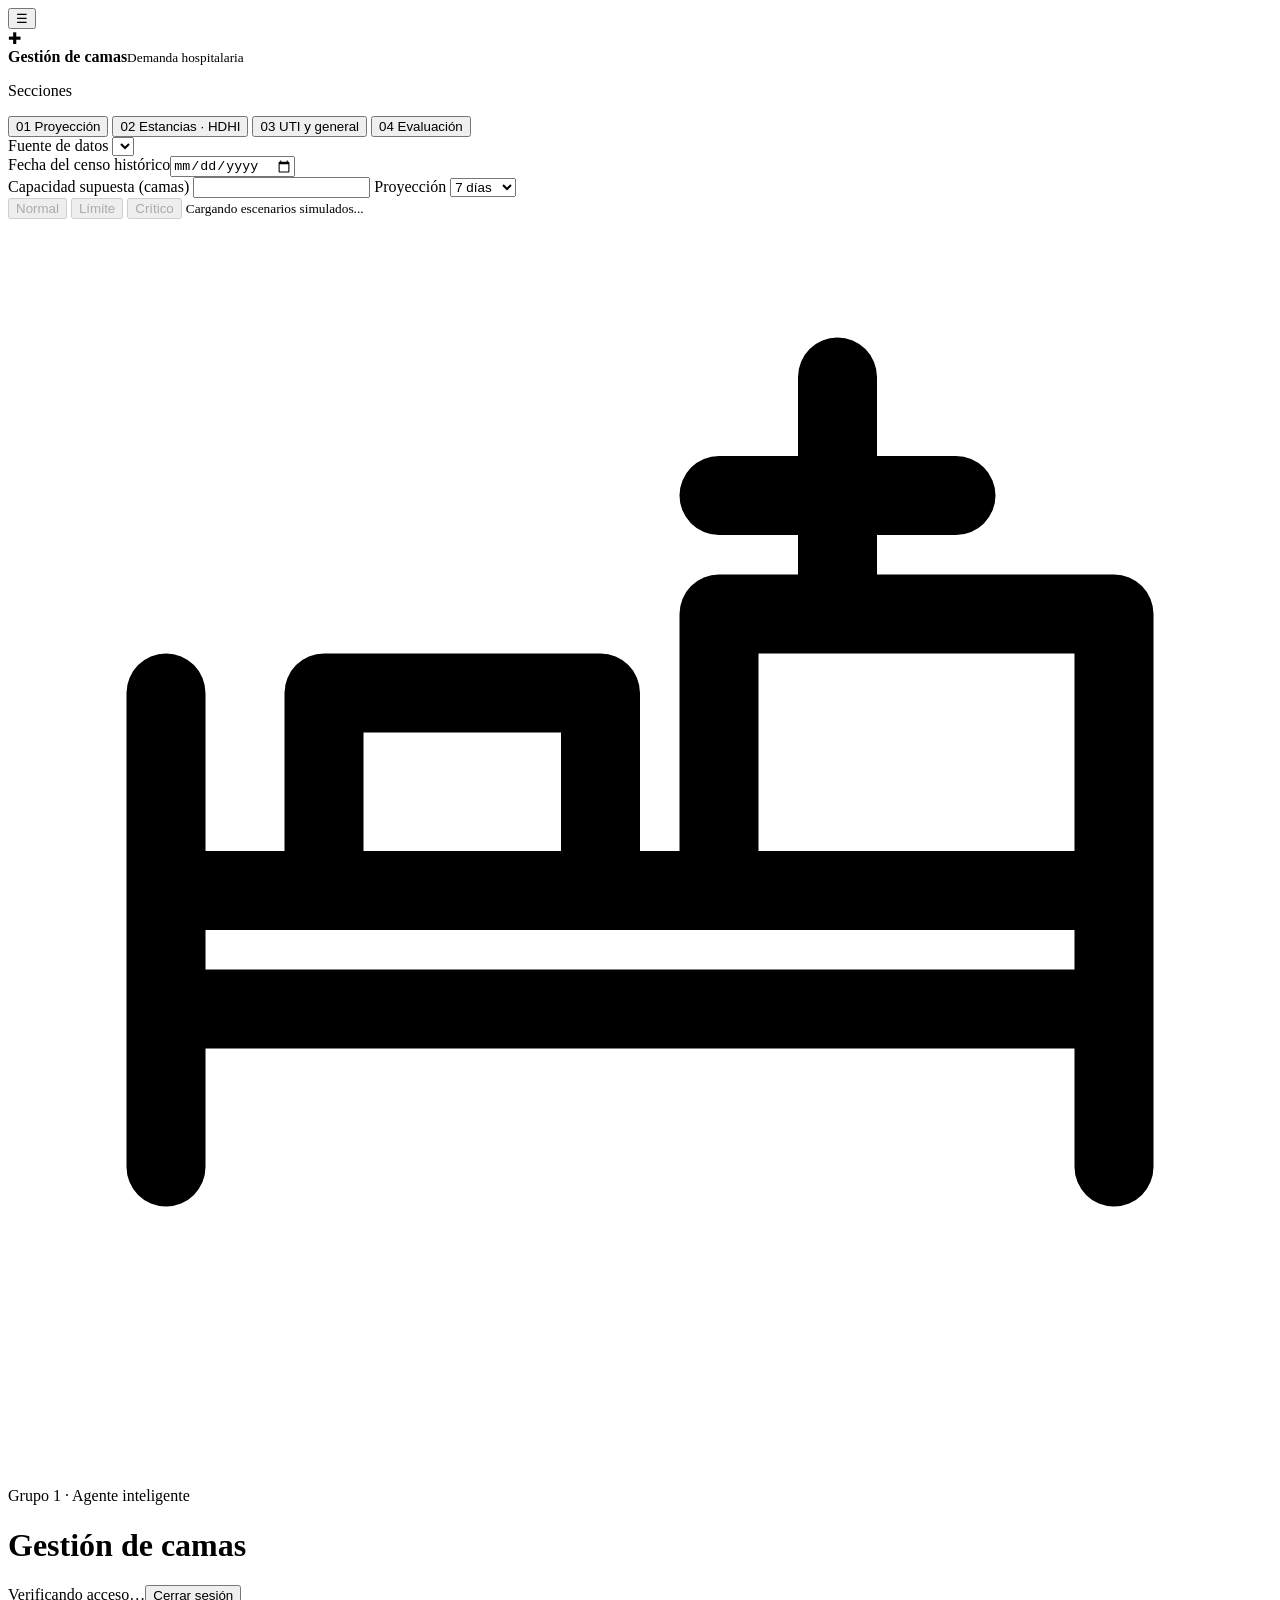
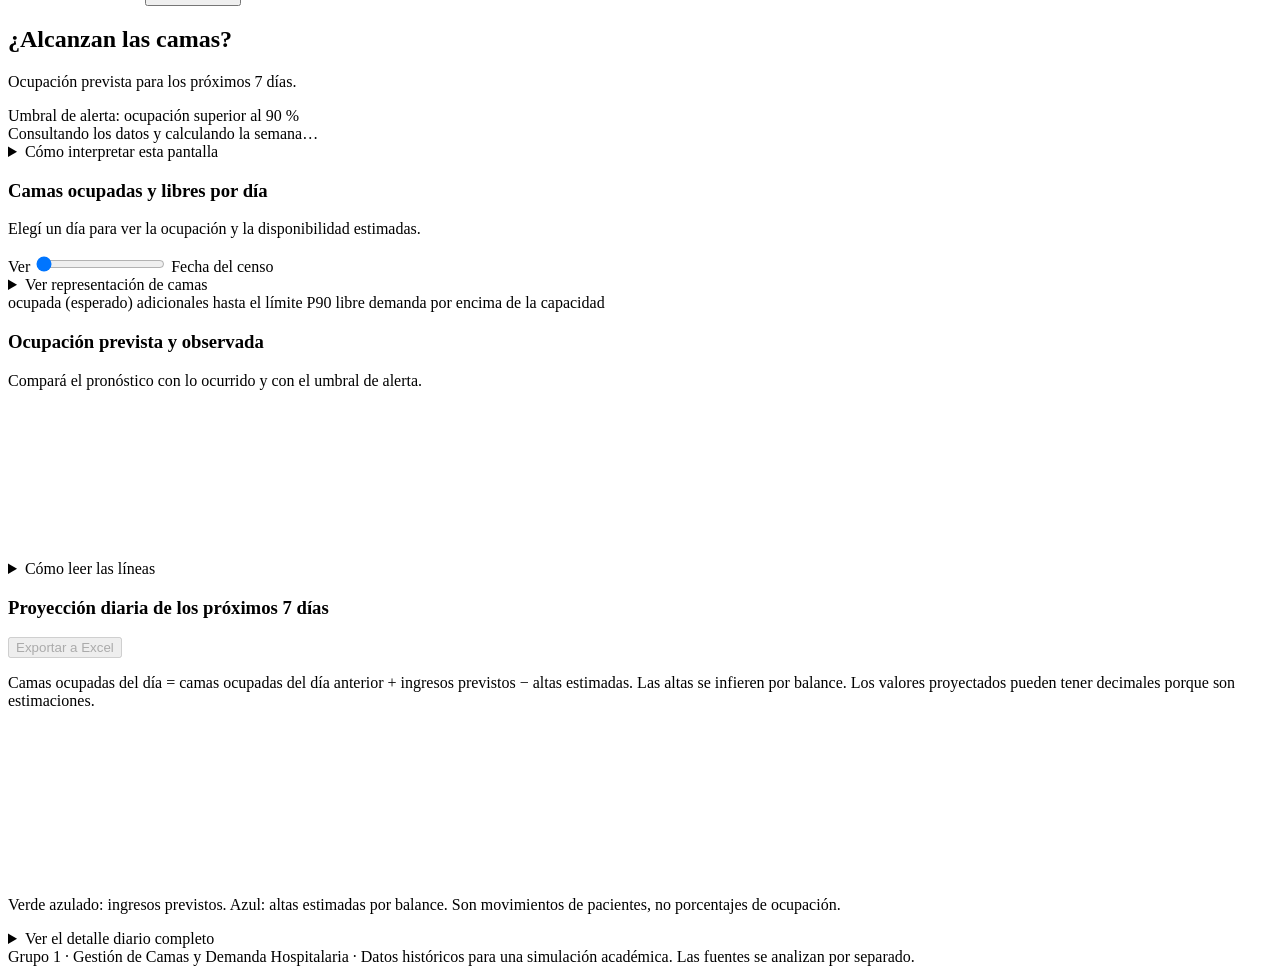
==== frontend/index.html @ d501483c "Integro mejoras de Barby y Dario conservando menu lateral y graficos" ====
<!DOCTYPE html>
<html lang="es">
<head>
<meta charset="UTF-8">
<meta name="viewport" content="width=device-width, initial-scale=1">
<title>Gestión de camas | Grupo 1</title>
<!-- frontend/index.html — Dashboard del agente. Responsable: Bárbara (IA e interfaz).
     Consume la API del equipo: /datasets, /estadisticas, /proyeccion-camas y /modelo/* -->
<script src="/vendor/chart.umd.min.js"></script>
<script src="/vendor/xlsx.mini.min.js"></script>
<link rel="stylesheet" href="/panel/css/panel.css">
</head>
<body class="panel-lateral">
<button id="alternarLateral" class="boton-menu" type="button"
    aria-controls="barraLateral" aria-expanded="true" aria-label="Ocultar menú lateral">☰</button>
<button id="fondoLateral" class="fondo-lateral" type="button" tabindex="-1"
    aria-label="Cerrar menú lateral" hidden></button>
<aside id="barraLateral" aria-label="Navegación y controles">
  <div class="lateral-marca"><span aria-hidden="true">✚</span><div><strong>Gestión de camas</strong><small>Demanda hospitalaria</small></div></div>
  <p class="lateral-etiqueta">Secciones</p>
<nav id="solapas-principales" class="solapas" role="tablist" aria-orientation="vertical"
     aria-label="Secciones del agente">
  <button id="tab-proyeccion" type="button" role="tab" data-tab="proyeccion"
    aria-controls="vista-proyeccion" aria-selected="true" tabindex="0"><span class="tab-num" aria-hidden="true">01</span> Proyección</button>
  <button id="tab-estadisticas" type="button" role="tab" data-tab="estadisticas"
    aria-controls="vista-estadisticas" aria-selected="false" tabindex="-1"><span class="tab-num" aria-hidden="true">02</span> Estancias · HDHI</button>
  <button id="tab-sectores" type="button" role="tab" data-tab="sectores"
    aria-controls="vista-sectores" aria-selected="false" tabindex="-1"><span class="tab-num" aria-hidden="true">03</span> UTI y general</button>
  <button id="tab-evaluacion" type="button" role="tab" data-tab="evaluacion"
    aria-controls="vista-evaluacion" aria-selected="false" tabindex="-1"><span class="tab-num" aria-hidden="true">04</span> Evaluación</button>
  <button id="tab-administracion" type="button" role="tab"
    data-tab="administracion"
    aria-controls="vista-administracion"
    aria-selected="false"
    tabindex="-1"
    hidden>
    <span class="tab-num" aria-hidden="true">05</span> Administración
  </button>
</nav>
  <section class="lateral-configuracion" aria-label="Controles de proyección">
  <div class="controles" id="controlesProyeccion">
    <label>Fuente de datos <select id="dataset"></select></label>
    <div class="campo-fecha-censo"><label for="fecha">Fecha del censo histórico</label><input type="date" id="fecha"></div>
    <label>Capacidad supuesta (camas) <input type="number" id="capacidad" min="1" step="1" required></label>
    <label>Proyección <select id="horizonte" title="7 días es el horizonte controlado (consigna); 15 y 30 días son extensiones con más margen de error">
      <option value="7" selected>7 días</option><option value="15">15 días</option><option value="30">30 días</option></select></label>
    <div class="pildoras" id="casos" aria-label="Casos de la demo">
      <button type="button" data-escenario="normal" disabled>Normal</button>
      <button type="button" data-escenario="limite" disabled>Límite</button>
      <button type="button" data-escenario="critico" disabled>Crítico</button>
      <small id="notaEscenarios" class="nota">Cargando escenarios simulados...</small>
    </div>
  </div>
  </section>
</aside>
<div id="contenidoAplicacion">

  
<header>
  <div>
    <div class="marca"><span class="marca-icono" aria-hidden="true"><svg viewBox="0 0 32 32" fill="none" stroke="currentColor" stroke-width="2"><path d="M4 24V12m0 8h24v4M4 17h24v7M8 17v-5h7v5m3 0v-7h10v7M21 4v6m-3-3h6" stroke-linecap="round" stroke-linejoin="round"/></svg></span><div><div class="sobrelinea">Grupo 1 · Agente inteligente</div><h1>Gestión de camas</h1></div></div>
  </div>
  <div class="sesion-usuario"><span id="nombreSesion">Verificando acceso…</span><button id="cerrarSesion" type="button">Cerrar sesión</button></div>

</header>


<main>
<section id="vista-proyeccion" class="tab-panel" role="tabpanel"
         aria-labelledby="tab-proyeccion">

  <div class="titulo-seccion"><div><h2>¿Alcanzan las camas?</h2><p>Ocupación prevista para los próximos <span class="txtDias">7</span> días.</p></div><span class="etiqueta etiqueta-umbral">
  Umbral de alerta: ocupación superior al 90 %
</span></div>
  <div id="mensaje" role="status">Consultando los datos y calculando la semana…</div>

  <section class="kpis" id="kpis"></section>

  <details>
  <summary>Cómo interpretar esta pantalla</summary>
  <p>El censo muestra la ocupación reconstruida para la fecha elegida.
  El pronóstico estima los próximos <span class="txtDias">7</span> días (7 es el horizonte controlado; a 15 y 30 días el margen de error es mayor).
  Los escenarios cambian la capacidad supuesta y mantienen la demanda.</p>
</details>
  <section class="dos">
    <div class="panel">
      <h3>Camas ocupadas y libres por día</h3>
      <p class="nota">Elegí un día para ver la ocupación y la disponibilidad estimadas.</p>
      <div class="dia">
        <label for="dia">Ver</label>
        <input id="dia" type="range" min="0" max="7" value="0">
        <span id="diaTxt">Fecha del censo</span>
      </div>
      <div id="resumenCamas" class="resumen-camas" aria-live="polite"></div>
      <details>
  <summary>Ver representación de camas</summary>
  <p class="nota">Los bloques no identifican habitaciones ni pacientes.</p>
  <div class="camas" id="camas"></div>
</details>
      <div class="leyenda">
        <span><i class="leyenda-ocupada"></i>ocupada (esperado)</span>
        <span><i class="leyenda-p90"></i>adicionales hasta el límite P90</span>
        <span><i class="leyenda-libre"></i>libre</span>
        <span><i class="leyenda-exceso"></i>demanda por encima de la capacidad</span>
      </div>
    </div>
    <div class="panel">
      <h3>Ocupación prevista y observada</h3>
      <p class="nota">Compará el pronóstico con lo ocurrido y con el umbral de alerta.</p>
      <div class="grafico"><canvas id="gProy"></canvas></div>
      <details>
  <summary>Cómo leer las líneas</summary>
  <p>Verde: ocupación esperada.
  Violeta: límite superior estimado P90; considera la incertidumbre
  y no garantiza un resultado.
  Gris: ocupación observada después del censo histórico.
  Rojo: umbral de alerta del 90 % de la capacidad.</p>
</details>
    </div>
  </section>

  <section class="panel">
    <div class="encabezado-tabla"><h3>Proyección diaria de los próximos <span class="txtDias">7</span> días</h3>
      <button type="button" id="exportarExcel" class="boton-exportar" disabled title="Descarga en Excel la proyección que se ve en pantalla">Exportar a Excel</button></div>
    <p id="estadoExportacion" class="nota" role="status" aria-live="polite"></p>
    <p class="nota">
  Camas ocupadas del día = camas ocupadas del día anterior
  + ingresos previstos − altas estimadas.
  Las altas se infieren por balance.
  Los valores proyectados pueden tener decimales porque son estimaciones.
</p>
    <div class="grafico "><canvas id="gMovimientos" role="img" aria-label="Ingresos previstos y altas estimadas por día"></canvas></div>
    <p class="nota">Verde azulado: ingresos previstos. Azul: altas estimadas por balance. Son movimientos de pacientes, no porcentajes de ocupación.</p>
    <details class="datos-grafico"><summary>Ver el detalle diario completo</summary><div class="scroll"><table id="tDias"></table></div></details>
  </section>

</section>
<section id="vista-estadisticas"
         class="tab-panel"
         role="tabpanel"
         aria-labelledby="tab-estadisticas"
         hidden>

  <div class="panel">
    <h2>¿Cuánto duran las internaciones?</h2>

    <p>
      Estancias registradas por patología y edad · HDHI revisado.
    </p>

    <p class="nota">
      Esta solapa describe la cohorte revisada completa.
      No cambia con la fecha ni la capacidad de Proyección
      y no predice el alta de un paciente.
    </p>

    <p id="estadoEstadisticas" class="nota" role="status">
      Seleccioná esta solapa para cargar los indicadores.
    </p>

  </div>

  <section id="kpisEstadisticas"
           class="kpis"
           aria-label="Resumen de HDHI">
  </section>

  <section class="panel">
    <h3>Estancia por patología o comorbilidad</h3>
    <p class="nota">Compará la duración promedio. Pasá sobre una barra o tocala para consultar la mediana y las cantidades.</p>
<div class="grafico grafico-patologias"><canvas id="gPatologias" role="img" aria-label="Estancia promedio por patología, en días"></canvas></div>

    <details class="datos-grafico"><summary>Ver cantidades y valores por patología</summary>
    <div class="scroll">
      <table id="tablaPatologias"></table>
    </div>
    </details>

    <p class="nota">
      Una internación puede tener varias condiciones:
      las filas no se suman como pacientes únicos.
      Los datos desconocidos no equivalen a ausencia de enfermedad.
    </p>
  </section>

  <section class="panel">
    <h3>Estancia por grupo de edad</h3>
    <p class="nota">Barras intensas: promedio. Barras claras: mediana. Cada grupo de edad tiene su propio color.</p>
<div class="grafico "><canvas id="gEdades" role="img" aria-label="Promedio y mediana de estancia por grupo de edad, en días"></canvas></div>

    <details class="datos-grafico"><summary>Ver cantidades y valores por edad</summary>
    <div class="scroll">
      <table id="tablaEdades"></table>
    </div>
    </details>
  </section>

  <section class="panel">
    <details>
      <summary>Cómo interpretar estos indicadores</summary>

      <p>
        ALOS es la duración promedio registrada.
        La mediana es el valor central al ordenar las estancias.
        Ninguno indica cuánto permanecerá un paciente particular.
      </p>

      <p>
        Una persona puede tener varias internaciones.
        Las diferencias entre grupos son descriptivas
        y no demuestran causalidad.
      </p>

      <p>
        El promedio de Proyección puede ser diferente porque
        utiliza egresos anteriores al censo elegido.
      </p>
    </details>

    <details>
      <summary>Preparación de los datos y limitaciones</summary>

      <p>
        Se consolidaron episodios bajo el supuesto:
        identificador MRD + fecha de ingreso + fecha de egreso.
      </p>

      <p>
        Se apartaron grupos con edad o sexo contradictorios
        y registros con fechas sin resolver.
        Los diagnósticos contradictorios quedaron desconocidos.
        Esta selección puede afectar las estadísticas.
      </p>
    </details>
  </section>

</section>
<section id="vista-evaluacion" class="tab-panel" role="tabpanel"
         aria-labelledby="tab-evaluacion" hidden>
  <section class="panel">
    <h2>¿Qué tan bien predice el modelo?</h2>
    <p>Compara metodos de ingresos en las tres fuentes por separado.
    Los graficos de backtesting y ocupacion corresponden a HDHI.</p>
    <p class="nota">Esta evaluacion usa la capacidad base configurada.
    Cambiar Camas en Proyeccion no recalcula estas metricas.</p>
    <div class="glosario"><div><b>MAE · error en cantidad</b><p>Cuánto se equivoca en promedio, en ingresos o camas según el gráfico. Menor es mejor.</p></div><div><b>WAPE · error relativo</b><p>Error absoluto total dividido por el total observado. Menor es mejor.</p></div><div><b>Cobertura · incertidumbre</b><p>Qué proporción de observaciones quedó dentro del intervalo. No mide certeza futura.</p></div></div>
  </section>

  <section class="fila-metodos">
    <div class="panel">
      <h3>Comparacion retrospectiva de metodos de ingresos</h3>
      <p class="nota">Esta tabla compara el historial completo. La seleccion de cada proyeccion utiliza solo datos hasta su censo.</p>
      <div id="comparacionVisualMetodos" aria-label="Comparación por fuente de datos"></div>
      <details class="datos-grafico"><summary>Ver todas las métricas y cantidades</summary><div class="scroll"><table id="tMetodos"></table></div></details>
      <p class="nota">Backtesting de hasta 26 semanas: en cada semana se entrena solo con el pasado y se pronostican los 7 días siguientes.
        WAPE = error total / ingresos totales. Se elige el de menor error diario, solo si le gana a la media por 3 % o más.</p>
    </div>
  </section>
  <section class="dos">
    <div class="panel">
      <h3>Ingresos reales vs. pronóstico</h3>
      <div class="grafico"><canvas id="gBack"></canvas></div>
      <p class="nota">Gris: ingresos que realmente hubo. Verde: lo que pronosticó el método elegido, entrenado solo con datos anteriores. Amarillo punteado: la referencia más simple (promedio de las últimas 4 semanas).</p>
      <p class="nota" id="notaBack"></p>
    </div>
    <div class="panel">
      <h3>¿Cuánto se acercan los ingresos previstos a los observados?</h3>
<div class="grafico "><canvas id="gDispersion" role="img" aria-label="Ingresos observados frente a previstos en HDHI"></canvas></div>
      <p class="nota">Cada punto es un día de HDHI. La diagonal indica coincidencia exacta: cuanto más cerca quede el punto, menor es el error. Por encima, el modelo sobreestima; por debajo, subestima.</p>
    </div>
  </section>

  <section class="dos">
    <div class="panel">
      <h3>Error del agente según los días de anticipación</h3>
      <div class="grafico"><canvas id="gHorizonte"></canvas></div>
      <p class="nota">Cada barra es el error promedio, en camas, según cuántos días hacia adelante se proyecta (barras más bajas = mejor).
        <b>Agente actual</b>: el que usa el panel (modelo de ocupación).
        <b>Agente anterior</b>: la primera versión, basada en cuánto duran las internaciones.
        <b>Referencia simple</b>: suponer que la ocupación de los próximos días es igual a la de hoy.</p>
      <p class="nota" id="notaHorizonte"></p>
    </div>
    <div class="panel">
      <h3>¿Cuándo conviene avisar?</h3>
      <div class="scroll"><table id="tReglas"></table></div>
      <p class="nota">Precisión: de las veces que avisó, cuántas efectivamente se superó el 90 %.
        Recall: de las semanas que lo superaron, cuántas anticipó.</p>
    </div>
  </section>

</section>

<section id="vista-sectores" class="tab-panel" role="tabpanel" aria-labelledby="tab-sectores" hidden>
  <div class="titulo-seccion"><div><h2>UTI e internación general</h2><p>Dos censos, dos capacidades y alertas independientes para los próximos siete días.</p></div><span class="etiqueta">Simulación académica · referencia HDHI</span></div>
  <div class="sector-aviso">Simulación por sectores con parámetros ingresados por el usuario. Consultá el alcance y los supuestos al final de los resultados.</div>
  <form id="formSectores" class="panel sector-form">
    <div class="campos-sector"><label>Fecha del censo simulado<input id="fechaSectores" type="date" value="2019-03-01" required></label><div><b>Fuente: HDHI</b><p class="nota">HDHI aporta el pronóstico de ingresos totales. El reparto y las estancias por sector deben ingresarse como supuestos. Las otras fuentes conservan su proyección agregada.</p></div></div>
    <div class="dos">
      <fieldset><legend>UTI · terapia intensiva</legend><div class="campos-sector"><label>Pacientes del censo<input id="censoUTI" type="number" min="0" step="1" required></label><label>Camas habilitadas (supuesto)<input id="capUTI" type="number" min="1" step="1" required></label><label>Estancia media supuesta (días)<input id="estanciaUTI" type="number" min="1" max="365" step="any" required></label></div></fieldset>
      <fieldset><legend>Internación general</legend><div class="campos-sector"><label>Pacientes del censo<input id="censoGeneral" type="number" min="0" step="1" required></label><label>Camas habilitadas (supuesto)<input id="capGeneral" type="number" min="1" step="1" required></label><label>Estancia media supuesta (días)<input id="estanciaGeneral" type="number" min="1" max="365" step="any" required></label></div></fieldset>
    </div>
    <details open><summary>Supuestos de ingresos y traslados</summary><div class="campos-sector"><label>Ingresos externos que inician en UTI (%)<input id="porcentajeUTI" type="number" min="0" max="100" step="any" required></label><label>Salidas UTI que pasan a general (%)<input id="porcentajeTraslado" type="number" min="0" max="100" step="any" required></label><div><p class="nota">El resto ingresa directo a general o egresa del hospital, respectivamente. Un traslado libera UTI y ocupa general; no cuenta como alta hospitalaria.</p></div></div></details>
    <p id="referenciaSectores" class="nota" role="status"></p>
    <div class="acciones-sector"><button type="submit" id="calcularSectores" disabled>Proyectar los 7 días</button><button type="button" id="ejemploSectores" disabled>Cargar y calcular ejemplo ficticio</button><button type="button" id="criticoSectores" disabled>Ejemplo: UTI con menos camas</button><button type="button" id="restaurarReferenciaSectores">Verificar fecha e historia</button></div>
    <p id="estadoSectores" role="status">Ingresá los censos y las capacidades, o cargá un ejemplo ficticio.</p>
  </form>
  <section id="resultadoSectores" class="tab-panel" hidden>
    <div id="evidenciaSectores" class="sector-aviso"></div>
    <div class="dos" id="tarjetasSectores"></div>
    <section class="panel"><h3>Dos sectores, una semana</h3><p class="nota">Las líneas muestran demanda esperada respecto de la capacidad de cada sector. Si supera el 100 %, hay demanda teórica sin cama; las camas de general no reemplazan a las de UTI.</p><div class="grafico"><canvas id="gSectores"></canvas></div></section>
    <section class="panel"><h3>Ingresos, traslados y altas</h3><p class="nota">Los ingresos externos se cuentan una sola vez. Los traslados aparecen en ambos sectores y se cancelan en el balance hospitalario. Valores esperados: pueden contener decimales.</p><div class="scroll"><table id="tablaSectores"></table></div></section>
    <section class="panel"><details><summary>Ver parámetros, referencia y límites de este escenario</summary><p id="parametrosUsadosSectores" class="nota"></p><ul id="supuestosSectores"></ul></details></section>
  </section>
</section>

<section id="vista-administracion" class="tab-panel" role="tabpanel" aria-labelledby="tab-administracion" hidden>
<svg xmlns="http://www.w3.org/2000/svg" class="simbolos-admin" aria-hidden="true"><symbol id="admin-icon-escudo" viewBox="0 0 24 24"><path d="M12 3 4 6v6c0 5 8 9 8 9s8-4 8-9V6z"/><path d="m8.5 12 2.5 2.5 4.5-5"/></symbol><symbol id="admin-icon-personas" viewBox="0 0 24 24"><circle cx="9" cy="8" r="3"/><path d="M3 21v-2a6 6 0 0 1 12 0v2M16 5a3 3 0 0 1 0 6M18 15a5 5 0 0 1 3 4v2"/></symbol><symbol id="admin-icon-activo" viewBox="0 0 24 24"><circle cx="9" cy="8" r="3"/><path d="M3 21v-2a6 6 0 0 1 12 0v2m1-9 2 2 4-4"/></symbol><symbol id="admin-icon-inactivo" viewBox="0 0 24 24"><circle cx="9" cy="8" r="3"/><path d="M3 21v-2a6 6 0 0 1 12 0v2m2-12 4 4m0-4-4 4"/></symbol><symbol id="admin-icon-buscar" viewBox="0 0 24 24"><circle cx="10.5" cy="10.5" r="6.5"/><path d="m16 16 5 5"/></symbol><symbol id="admin-icon-editar" viewBox="0 0 24 24"><path d="m14 5 5 5M4 20l4-1L20 7a2.8 2.8 0 0 0-4-4L4 15z"/></symbol><symbol id="admin-icon-recargar" viewBox="0 0 24 24"><path d="M20 7a9 9 0 1 0 1 8M20 3v5h-5"/></symbol><symbol id="admin-icon-mas" viewBox="0 0 24 24"><path d="M12 5v14M5 12h14"/></symbol><symbol id="admin-icon-pausa" viewBox="0 0 24 24"><path d="M9 7v10M15 7v10"/><circle cx="12" cy="12" r="9"/></symbol><symbol id="admin-icon-reactivar" viewBox="0 0 24 24"><path d="m10 8 6 4-6 4z"/><circle cx="12" cy="12" r="9"/></symbol><symbol id="admin-icon-historial" viewBox="0 0 24 24"><path d="M3 11a9 9 0 1 1 2 7M3 4v7h7M12 7v5l3 2"/></symbol></svg>
  <section class="panel admin-presentacion">
    <div class="admin-identidad"><span class="admin-icono-cabecera"><svg class="admin-icon" viewBox="0 0 24 24" aria-hidden="true" focusable="false"><use href="#admin-icon-escudo"/></svg></span><div><span class="admin-sobrelinea">Gestión del sistema</span><h2>Administración de usuarios</h2><p>Personas, permisos y acceso. Todo en un mismo lugar.</p></div></div>
    <span class="admin-acceso"><svg class="admin-icon" viewBox="0 0 24 24" aria-hidden="true" focusable="false"><use href="#admin-icon-escudo"/></svg>Solo administradores</span>
  </section>
  <section class="admin-resumen" aria-label="Resumen de cuentas">
    <div class="kpi admin-metrica total"><div class="admin-metrica-top"><span>Total usuarios</span><span class="admin-metrica-icono"><svg class="admin-icon" viewBox="0 0 24 24" aria-hidden="true" focusable="false"><use href="#admin-icon-personas"/></svg></span></div><b id="adminTotal">—</b><div class="admin-metrica-pie"><span>Activos e inactivos</span></small></div></div>
    <div class="kpi admin-metrica activos"><div class="admin-metrica-top"><span>Activos</span><span class="admin-metrica-icono"><svg class="admin-icon" viewBox="0 0 24 24" aria-hidden="true" focusable="false"><use href="#admin-icon-activo"/></svg></span></div><b id="adminActivos">—</b><div class="admin-metrica-pie"><span>Acceso habilitado</span></small></div></div>
    <div class="kpi admin-metrica inactivos"><div class="admin-metrica-top"><span>Inactivos</span><span class="admin-metrica-icono"><svg class="admin-icon" viewBox="0 0 24 24" aria-hidden="true" focusable="false"><use href="#admin-icon-inactivo"/></svg></span></div><b id="adminInactivos">—</b><div class="admin-metrica-pie"><span>Acceso deshabilitado</span></small></div></div>
  </section>
  <section class="panel admin-area">
    <div class="admin-herramientas">
      <label class="admin-busqueda">Buscar usuarios<span class="admin-campo-buscar"><svg class="admin-icon" viewBox="0 0 24 24" aria-hidden="true" focusable="false"><use href="#admin-icon-buscar"/></svg><input id="buscarUsuarios" type="search" placeholder="Buscar por nombre completo, usuario o correo" maxlength="254"></span></label>
      <label>Rol<select id="filtrarRol"><option value="">Todos</option><option value="usuario">Usuario común</option><option value="administrador">Administrador</option></select></label>
      <label>Estado<select id="filtrarEstado"><option value="">Todos</option><option value="activo">Activos</option><option value="inactivo">Inactivos</option></select></label>
      <button id="recargarUsuarios" class="admin-boton" type="button"><svg class="admin-icon" viewBox="0 0 24 24" aria-hidden="true" focusable="false"><use href="#admin-icon-recargar"/></svg>Actualizar</button>
      <button id="nuevoUsuarioAdmin" class="admin-boton principal" type="button"><svg class="admin-icon" viewBox="0 0 24 24" aria-hidden="true" focusable="false"><use href="#admin-icon-mas"/></svg>Nuevo usuario</button>
    </div>
    <p id="mensajeAdministracion" role="status" aria-live="polite"></p>
    <div id="listaUsuarios" class="scroll" tabindex="0" aria-label="Listado de usuarios"></div>
  </section>
  <section class="panel">
    <details id="detalleAuditoria"><summary><svg class="admin-icon" viewBox="0 0 24 24" aria-hidden="true" focusable="false"><use href="#admin-icon-historial"/></svg>Historial de cambios de usuarios</summary>
      <button id="recargarAuditoria" class="admin-boton" type="button">Actualizar historial</button>
      <p id="mensajeAuditoria" role="status"></p><div id="listaAuditoria" class="scroll" tabindex="0" aria-label="Auditoría de usuarios"></div>
    </details>
  </section>
  <dialog id="dialogoUsuario" class="admin-dialogo" aria-labelledby="tituloUsuarioAdmin">
    <form id="formUsuarioAdmin" class="admin-form">
      <span class="admin-sobrelinea">Gestión de cuentas</span><h2 id="tituloUsuarioAdmin">Nuevo usuario</h2>
      <label>Nombre completo<input id="adminNombre" name="nombre_completo" minlength="2" maxlength="120" autocomplete="name" required></label>
      <label>Nombre de usuario<input id="adminUsuario" name="usuario" minlength="3" maxlength="40" pattern="[a-zA-Z0-9._-]{3,40}" autocomplete="off" required></label>
      <label>Correo electrónico<input id="adminCorreo" name="correo" type="email" maxlength="254" autocomplete="email" required></label>
      <label>Rol<select id="adminRol" name="rol"><option value="usuario">Usuario común</option><option value="administrador">Administrador</option></select></label>
      <label id="campoClaveAdmin">Contraseña inicial<input id="adminClave" name="clave" type="password" minlength="12" maxlength="128" autocomplete="new-password" required></label>
      <p class="nota">El nombre de usuario no se cambia al editar. El rol administrador permite gestionar otras cuentas. Las contraseñas existentes nunca se muestran.</p>
      <p id="mensajeFormAdmin" role="status" aria-live="polite"></p>
      <div class="admin-acciones"><button id="cancelarUsuarioAdmin" class="admin-boton" type="button">Cancelar</button><button id="guardarUsuarioAdmin" class="admin-boton principal" type="submit">Guardar</button></div>
    </form>
  </dialog>
</section>

</main>
<footer>Grupo 1 · Gestión de Camas y Demanda Hospitalaria · Datos históricos para una simulación académica. Las fuentes se analizan por separado.</footer>

</div>
  <div id="cargando" class="cargando" role="status" aria-live="polite" hidden><span class="spinner" aria-hidden="true"></span><span id="cargandoTexto">Procesando datos…</span></div>
<script src="/panel/js/administracion.js"></script>
<script src="/panel/js/panel.js"></script>
</body>
</html>
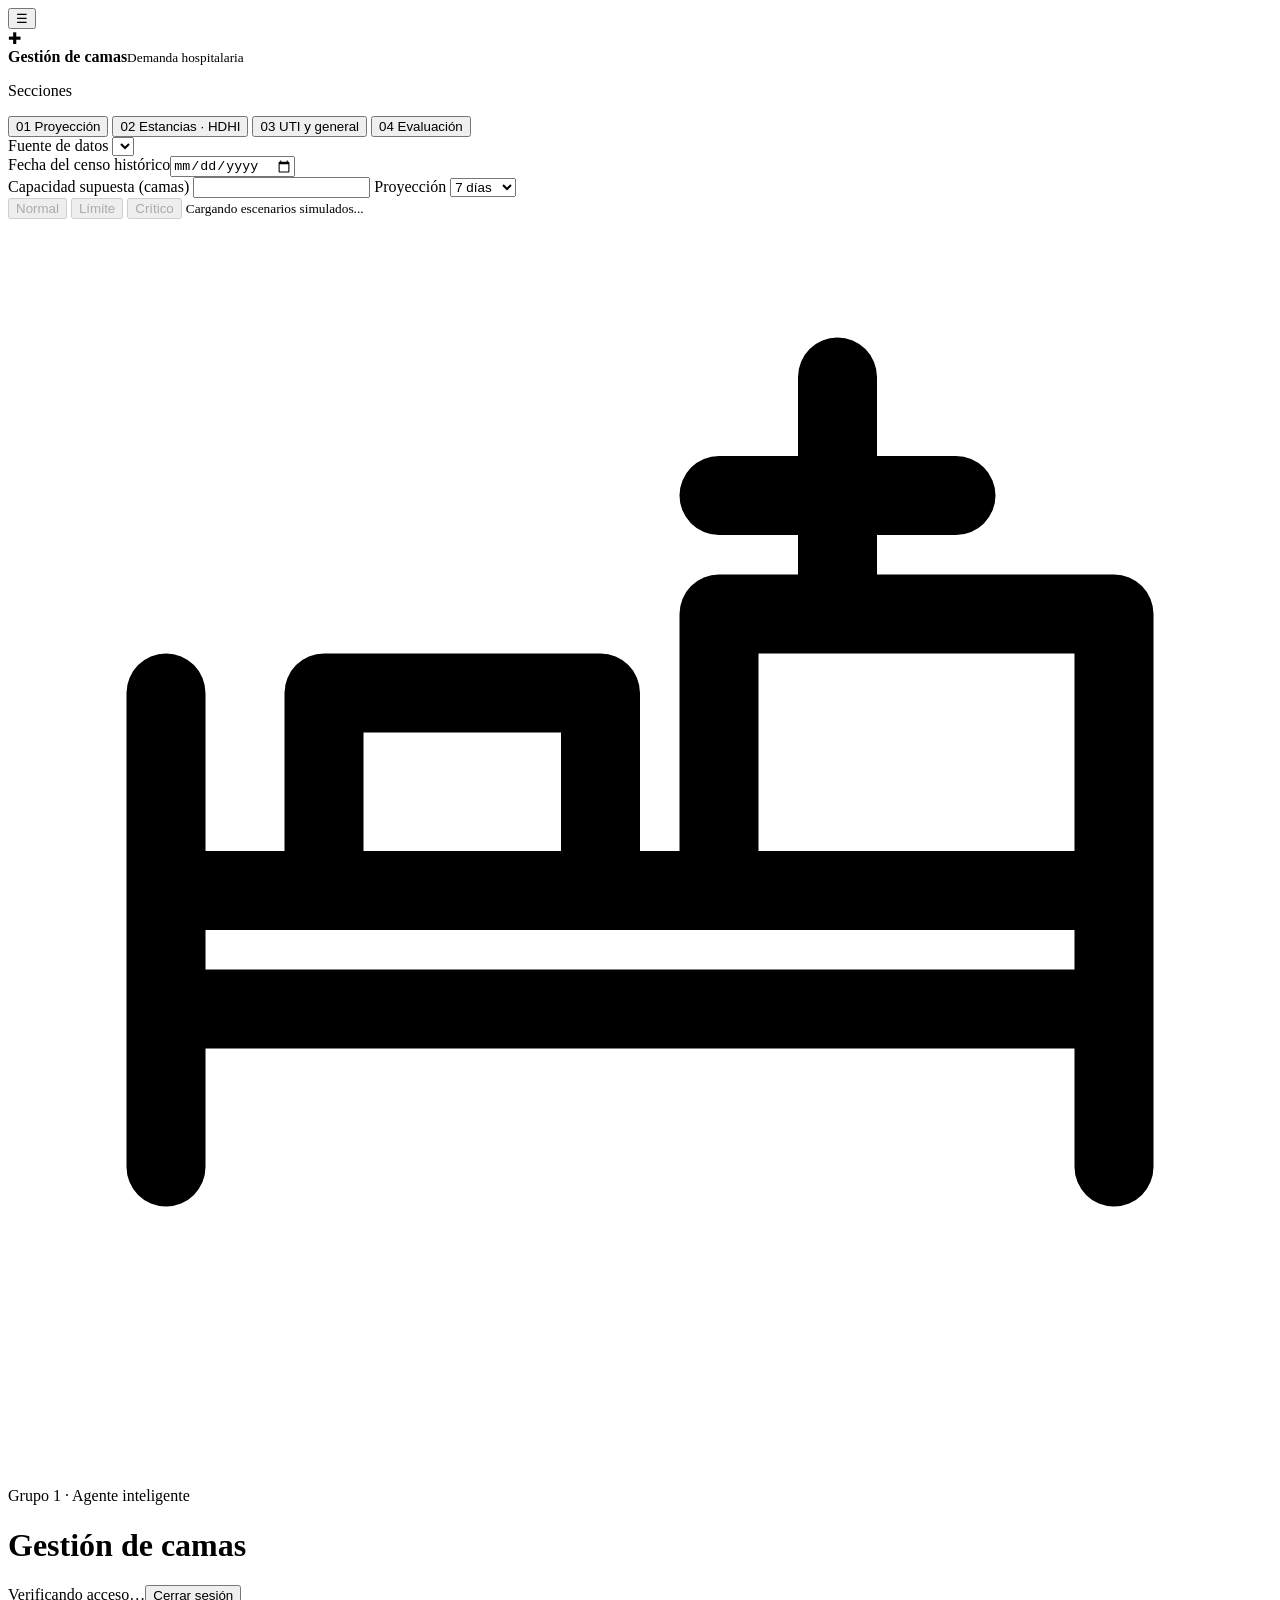
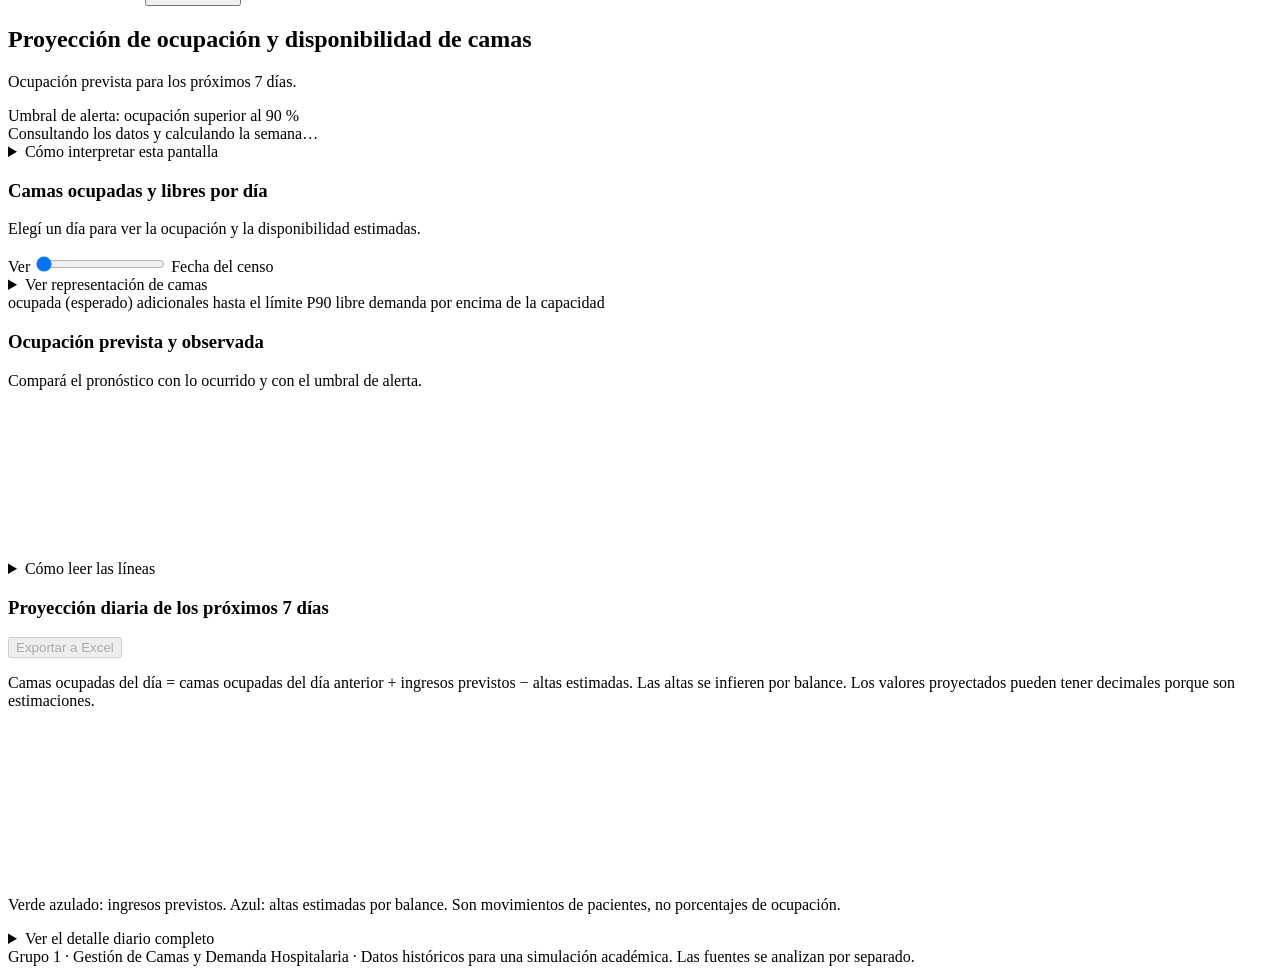
==== commit 45d71121: "Aclaro titulos y textos del panel" ====
--- a/frontend/index.html
+++ b/frontend/index.html
@@ -69,7 +69,7 @@
 <section id="vista-proyeccion" class="tab-panel" role="tabpanel"
          aria-labelledby="tab-proyeccion">
 
-  <div class="titulo-seccion"><div><h2>¿Alcanzan las camas?</h2><p>Ocupación prevista para los próximos <span class="txtDias">7</span> días.</p></div><span class="etiqueta etiqueta-umbral">
+  <div class="titulo-seccion"><div><h2>Proyección de ocupación y disponibilidad de camas</h2><p>Ocupación prevista para los próximos <span class="txtDias">7</span> días.</p></div><span class="etiqueta etiqueta-umbral">
   Umbral de alerta: ocupación superior al 90 %
 </span></div>
   <div id="mensaje" role="status">Consultando los datos y calculando la semana…</div>
@@ -107,7 +107,7 @@
     <div class="panel">
       <h3>Ocupación prevista y observada</h3>
       <p class="nota">Compará el pronóstico con lo ocurrido y con el umbral de alerta.</p>
-      <div class="grafico"><canvas id="gProy"></canvas></div>
+      <div class="grafico grafico-vivo"><canvas id="gProy"></canvas></div>
       <details>
   <summary>Cómo leer las líneas</summary>
   <p>Verde: ocupación esperada.
@@ -129,7 +129,7 @@
   Las altas se infieren por balance.
   Los valores proyectados pueden tener decimales porque son estimaciones.
 </p>
-    <div class="grafico "><canvas id="gMovimientos" role="img" aria-label="Ingresos previstos y altas estimadas por día"></canvas></div>
+    <div class="grafico grafico-vivo"><canvas id="gMovimientos" role="img" aria-label="Ingresos previstos y altas estimadas por día"></canvas></div>
     <p class="nota">Verde azulado: ingresos previstos. Azul: altas estimadas por balance. Son movimientos de pacientes, no porcentajes de ocupación.</p>
     <details class="datos-grafico"><summary>Ver el detalle diario completo</summary><div class="scroll"><table id="tDias"></table></div></details>
   </section>
@@ -145,13 +145,7 @@
     <h2>¿Cuánto duran las internaciones?</h2>
 
     <p>
-      Estancias registradas por patología y edad · HDHI revisado.
-    </p>
-
-    <p class="nota">
-      Esta solapa describe la cohorte revisada completa.
-      No cambia con la fecha ni la capacidad de Proyección
-      y no predice el alta de un paciente.
+      Estancias por patología y edad · HDHI 
     </p>
 
     <p id="estadoEstadisticas" class="nota" role="status">
@@ -167,8 +161,8 @@
 
   <section class="panel">
     <h3>Estancia por patología o comorbilidad</h3>
-    <p class="nota">Compará la duración promedio. Pasá sobre una barra o tocala para consultar la mediana y las cantidades.</p>
-<div class="grafico grafico-patologias"><canvas id="gPatologias" role="img" aria-label="Estancia promedio por patología, en días"></canvas></div>
+    <p class="nota">Cada círculo marca la estancia promedio. Pasá sobre un punto o tocá su línea para ver la mediana y las cantidades.</p>
+<div class="grafico grafico-patologias grafico-vivo"><canvas id="gPatologias" role="img" aria-label="Estancia promedio por patología, en días"></canvas></div>
 
     <details class="datos-grafico"><summary>Ver cantidades y valores por patología</summary>
     <div class="scroll">
@@ -185,8 +179,8 @@
 
   <section class="panel">
     <h3>Estancia por grupo de edad</h3>
-    <p class="nota">Barras intensas: promedio. Barras claras: mediana. Cada grupo de edad tiene su propio color.</p>
-<div class="grafico "><canvas id="gEdades" role="img" aria-label="Promedio y mediana de estancia por grupo de edad, en días"></canvas></div>
+    <p class="nota">Columnas de color: promedio. Rombos violetas: mediana. Cada grupo de edad conserva su color.</p>
+<div class="grafico grafico-vivo"><canvas id="gEdades" role="img" aria-label="Promedio y mediana de estancia por grupo de edad, en días"></canvas></div>
 
     <details class="datos-grafico"><summary>Ver cantidades y valores por edad</summary>
     <div class="scroll">
@@ -259,13 +253,13 @@
   <section class="dos">
     <div class="panel">
       <h3>Ingresos reales vs. pronóstico</h3>
-      <div class="grafico"><canvas id="gBack"></canvas></div>
+      <div class="grafico grafico-vivo"><canvas id="gBack"></canvas></div>
       <p class="nota">Gris: ingresos que realmente hubo. Verde: lo que pronosticó el método elegido, entrenado solo con datos anteriores. Amarillo punteado: la referencia más simple (promedio de las últimas 4 semanas).</p>
       <p class="nota" id="notaBack"></p>
     </div>
     <div class="panel">
       <h3>¿Cuánto se acercan los ingresos previstos a los observados?</h3>
-<div class="grafico "><canvas id="gDispersion" role="img" aria-label="Ingresos observados frente a previstos en HDHI"></canvas></div>
+<div class="grafico grafico-vivo"><canvas id="gDispersion" role="img" aria-label="Ingresos observados frente a previstos en HDHI"></canvas></div>
       <p class="nota">Cada punto es un día de HDHI. La diagonal indica coincidencia exacta: cuanto más cerca quede el punto, menor es el error. Por encima, el modelo sobreestima; por debajo, subestima.</p>
     </div>
   </section>
@@ -273,7 +267,7 @@
   <section class="dos">
     <div class="panel">
       <h3>Error del agente según los días de anticipación</h3>
-      <div class="grafico"><canvas id="gHorizonte"></canvas></div>
+      <div class="grafico grafico-vivo"><canvas id="gHorizonte"></canvas></div>
       <p class="nota">Cada barra es el error promedio, en camas, según cuántos días hacia adelante se proyecta (barras más bajas = mejor).
         <b>Agente actual</b>: el que usa el panel (modelo de ocupación).
         <b>Agente anterior</b>: la primera versión, basada en cuánto duran las internaciones.
@@ -307,7 +301,7 @@
   <section id="resultadoSectores" class="tab-panel" hidden>
     <div id="evidenciaSectores" class="sector-aviso"></div>
     <div class="dos" id="tarjetasSectores"></div>
-    <section class="panel"><h3>Dos sectores, una semana</h3><p class="nota">Las líneas muestran demanda esperada respecto de la capacidad de cada sector. Si supera el 100 %, hay demanda teórica sin cama; las camas de general no reemplazan a las de UTI.</p><div class="grafico"><canvas id="gSectores"></canvas></div></section>
+    <section class="panel"><h3>Dos sectores, una semana</h3><p class="nota">Las líneas muestran demanda esperada respecto de la capacidad de cada sector. Si supera el 100 %, hay demanda teórica sin cama; las camas de general no reemplazan a las de UTI.</p><div class="grafico grafico-vivo"><canvas id="gSectores"></canvas></div></section>
     <section class="panel"><h3>Ingresos, traslados y altas</h3><p class="nota">Los ingresos externos se cuentan una sola vez. Los traslados aparecen en ambos sectores y se cancelan en el balance hospitalario. Valores esperados: pueden contener decimales.</p><div class="scroll"><table id="tablaSectores"></table></div></section>
     <section class="panel"><details><summary>Ver parámetros, referencia y límites de este escenario</summary><p id="parametrosUsadosSectores" class="nota"></p><ul id="supuestosSectores"></ul></details></section>
   </section>
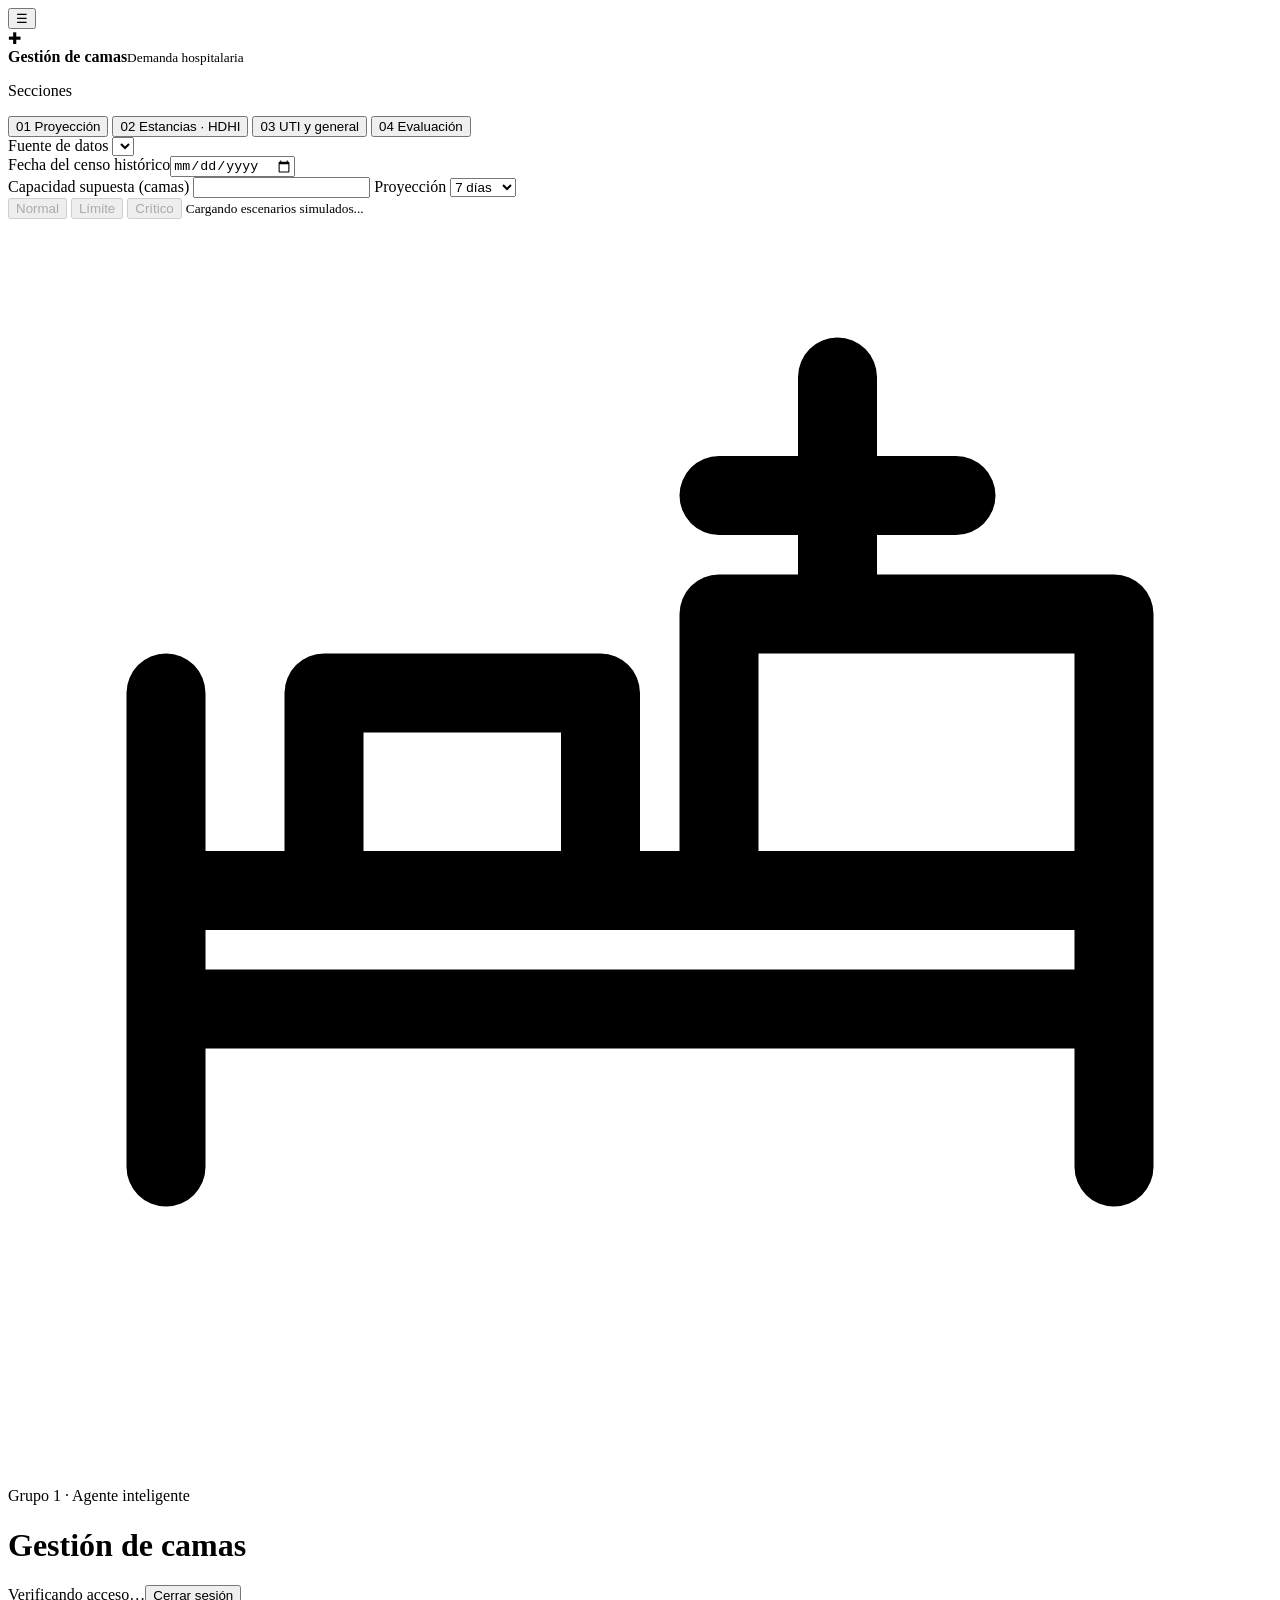
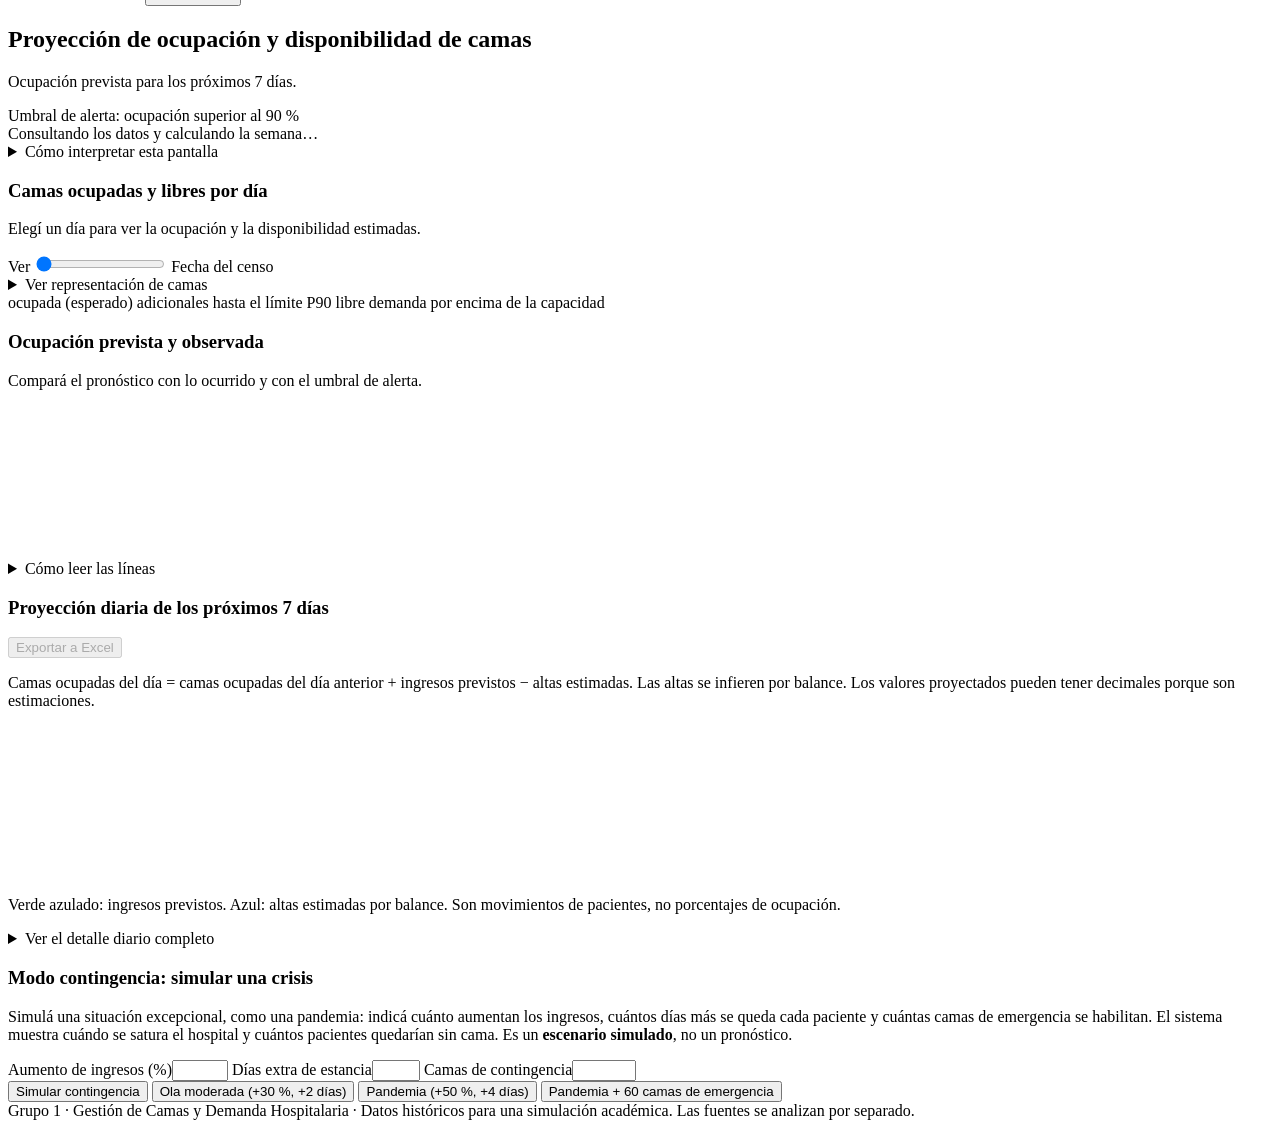
==== commit baa3cadb: "Agrego modo contingencia y actualizo metricas del README" ====
--- a/frontend/index.html
+++ b/frontend/index.html
@@ -28,14 +28,7 @@
     aria-controls="vista-sectores" aria-selected="false" tabindex="-1"><span class="tab-num" aria-hidden="true">03</span> UTI y general</button>
   <button id="tab-evaluacion" type="button" role="tab" data-tab="evaluacion"
     aria-controls="vista-evaluacion" aria-selected="false" tabindex="-1"><span class="tab-num" aria-hidden="true">04</span> Evaluación</button>
-  <button id="tab-administracion" type="button" role="tab"
-    data-tab="administracion"
-    aria-controls="vista-administracion"
-    aria-selected="false"
-    tabindex="-1"
-    hidden>
-    <span class="tab-num" aria-hidden="true">05</span> Administración
-  </button>
+
 </nav>
   <section class="lateral-configuracion" aria-label="Controles de proyección">
   <div class="controles" id="controlesProyeccion">
@@ -52,6 +45,12 @@
     </div>
   </div>
   </section>
+  <div class="lateral-administracion">
+    <button id="tab-administracion" type="button" data-tab="administracion"
+      aria-controls="vista-administracion" aria-pressed="false" hidden>
+      <span class="admin-engranaje" aria-hidden="true">⚙</span> Administración
+    </button>
+  </div>
 </aside>
 <div id="contenidoAplicacion">
 
@@ -134,6 +133,39 @@
     <details class="datos-grafico"><summary>Ver el detalle diario completo</summary><div class="scroll"><table id="tDias"></table></div></details>
   </section>
 
+  <section class="panel" id="panelContingencia" aria-labelledby="tituloContingencia">
+    <style>
+      #mensajeContingencia{border:1px solid #d9e6ea;border-left:5px solid #2b8a8a;border-radius:12px;padding:14px 18px;margin:14px 0;background:#f2fafa;color:#1d4b57;font-weight:600}
+      #mensajeContingencia.alerta{border-color:#f0dfb0;border-left-color:#c98500;background:#fff8e6;color:#7a5200}
+      #mensajeContingencia.colapso{border-color:#efcbd3;border-left-color:#c0284a;background:#fff3f5;color:#a32640}
+      #kpisContingencia{margin:6px 0 14px}
+    </style>
+    <div class="encabezado-tabla"><h3 id="tituloContingencia">Modo contingencia: simular una crisis</h3></div>
+    <p class="nota">Simulá una situación excepcional, como una pandemia: indicá cuánto aumentan los ingresos, cuántos días más se queda cada paciente y cuántas camas de emergencia se habilitan. El sistema muestra cuándo se satura el hospital y cuántos pacientes quedarían sin cama. Es un <b>escenario simulado</b>, no un pronóstico.</p>
+    <form id="formContingencia" class="sector-form" novalidate>
+      <div class="campos-sector">
+        <label>Aumento de ingresos (%)<input id="contAumento" type="number" min="0" max="300" step="1" required></label>
+        <label>Días extra de estancia<input id="contEstancia" type="number" min="0" max="30" step="1" required></label>
+        <label>Camas de contingencia<input id="contCamas" type="number" min="0" max="5000" step="1" required></label>
+      </div>
+      <div class="acciones-sector">
+        <button type="submit" id="contSimular">Simular contingencia</button>
+        <button type="button" data-cont="30,2,0">Ola moderada (+30 %, +2 días)</button>
+        <button type="button" data-cont="50,4,0">Pandemia (+50 %, +4 días)</button>
+        <button type="button" data-cont="50,4,60">Pandemia + 60 camas de emergencia</button>
+      </div>
+    </form>
+    <div id="resultadoContingencia" hidden>
+      <div id="mensajeContingencia" role="status"></div>
+      <section class="kpis" id="kpisContingencia"></section>
+      <div class="grafico grafico-vivo"><canvas id="gContingencia" role="img" aria-label="Camas necesarias en la proyección normal y en la contingencia, frente a la capacidad"></canvas></div>
+      <p class="nota">Verde: proyección normal del agente. Rojo: camas necesarias en la contingencia. Línea gris: camas disponibles. Punteada: umbral del 90 %.
+        Lo que pasa la línea gris es <b>demanda sin cama</b>: pacientes que el hospital no podría internar.</p>
+      <details class="datos-grafico"><summary>Ver el detalle diario de la contingencia</summary><div class="scroll"><table id="tContingencia"></table></div></details>
+      <p class="nota" id="aclaracionContingencia"></p>
+    </div>
+  </section>
+
 </section>
 <section id="vista-estadisticas"
          class="tab-panel"
@@ -159,34 +191,31 @@
            aria-label="Resumen de HDHI">
   </section>
 
-  <section class="panel">
-    <h3>Estancia por patología o comorbilidad</h3>
-    <p class="nota">Cada círculo marca la estancia promedio. Pasá sobre un punto o tocá su línea para ver la mediana y las cantidades.</p>
-<div class="grafico grafico-patologias grafico-vivo"><canvas id="gPatologias" role="img" aria-label="Estancia promedio por patología, en días"></canvas></div>
-
+  <section class="panel estancias-panel-grafico">
+    <h3>Estancia promedio por patología</h3>
+    <p class="nota">Las barras comparan la duración promedio de las internaciones con cada condición.</p>
+    <p id="referenciaAlosGeneral" class="nota estancias-referencia" role="status"></p>
+    <div class="grafico grafico-patologias grafico-vivo"><canvas id="gPatologias" role="img" aria-label="Estancia promedio por patología, en días"></canvas></div>
     <details class="datos-grafico"><summary>Ver cantidades y valores por patología</summary>
-    <div class="scroll">
-      <table id="tablaPatologias"></table>
-    </div>
-    </details>
-
-    <p class="nota">
-      Una internación puede tener varias condiciones:
-      las filas no se suman como pacientes únicos.
-      Los datos desconocidos no equivalen a ausencia de enfermedad.
-    </p>
-  </section>
-
-  <section class="panel">
-    <h3>Estancia por grupo de edad</h3>
-    <p class="nota">Columnas de color: promedio. Rombos violetas: mediana. Cada grupo de edad conserva su color.</p>
-<div class="grafico grafico-vivo"><canvas id="gEdades" role="img" aria-label="Promedio y mediana de estancia por grupo de edad, en días"></canvas></div>
-
-    <details class="datos-grafico"><summary>Ver cantidades y valores por edad</summary>
-    <div class="scroll">
-      <table id="tablaEdades"></table>
-    </div>
-    </details>
+      <div class="scroll"><table id="tablaPatologias"></table></div>
+    </details>
+    <p class="nota">Una internación puede tener varias condiciones. Las cantidades por patología no se suman como pacientes únicos. Los diagnósticos desconocidos no equivalen a ausencia de enfermedad.</p>
+  </section>
+
+  <section class="panel estancias-panel-grafico">
+    <h3>Internaciones por grupo de edad</h3>
+    <p class="nota">Distribución de episodios: cada porción representa un grupo de edad.</p>
+    <div class="estancias-distribucion">
+      <div class="estancias-dona-marco">
+        <canvas id="gEdades" role="img" aria-label="Distribución de internaciones por grupo de edad"></canvas>
+        <div class="estancias-dona-centro" aria-hidden="true"><b id="totalDonaEdades">—</b><span>episodios analizados</span></div>
+      </div>
+      <div id="leyendaDonaEdades" class="estancias-leyenda" aria-label="Cantidades y porcentajes por edad"></div>
+    </div>
+    <details class="datos-grafico"><summary>Ver ALOS, mediana y cantidades por edad</summary>
+      <div class="scroll"><table id="tablaEdades"></table></div>
+    </details>
+    <p class="nota">La dona muestra cantidades, no días de estancia. El promedio (ALOS) y la mediana por edad se conservan en la tabla. Los porcentajes se redondean a un decimal.</p>
   </section>
 
   <section class="panel">
@@ -307,16 +336,21 @@
   </section>
 </section>
 
-<section id="vista-administracion" class="tab-panel" role="tabpanel" aria-labelledby="tab-administracion" hidden>
+<section id="vista-administracion" class="tab-panel" role="region" aria-labelledby="tituloAdministracion" hidden>
 <svg xmlns="http://www.w3.org/2000/svg" class="simbolos-admin" aria-hidden="true"><symbol id="admin-icon-escudo" viewBox="0 0 24 24"><path d="M12 3 4 6v6c0 5 8 9 8 9s8-4 8-9V6z"/><path d="m8.5 12 2.5 2.5 4.5-5"/></symbol><symbol id="admin-icon-personas" viewBox="0 0 24 24"><circle cx="9" cy="8" r="3"/><path d="M3 21v-2a6 6 0 0 1 12 0v2M16 5a3 3 0 0 1 0 6M18 15a5 5 0 0 1 3 4v2"/></symbol><symbol id="admin-icon-activo" viewBox="0 0 24 24"><circle cx="9" cy="8" r="3"/><path d="M3 21v-2a6 6 0 0 1 12 0v2m1-9 2 2 4-4"/></symbol><symbol id="admin-icon-inactivo" viewBox="0 0 24 24"><circle cx="9" cy="8" r="3"/><path d="M3 21v-2a6 6 0 0 1 12 0v2m2-12 4 4m0-4-4 4"/></symbol><symbol id="admin-icon-buscar" viewBox="0 0 24 24"><circle cx="10.5" cy="10.5" r="6.5"/><path d="m16 16 5 5"/></symbol><symbol id="admin-icon-editar" viewBox="0 0 24 24"><path d="m14 5 5 5M4 20l4-1L20 7a2.8 2.8 0 0 0-4-4L4 15z"/></symbol><symbol id="admin-icon-recargar" viewBox="0 0 24 24"><path d="M20 7a9 9 0 1 0 1 8M20 3v5h-5"/></symbol><symbol id="admin-icon-mas" viewBox="0 0 24 24"><path d="M12 5v14M5 12h14"/></symbol><symbol id="admin-icon-pausa" viewBox="0 0 24 24"><path d="M9 7v10M15 7v10"/><circle cx="12" cy="12" r="9"/></symbol><symbol id="admin-icon-reactivar" viewBox="0 0 24 24"><path d="m10 8 6 4-6 4z"/><circle cx="12" cy="12" r="9"/></symbol><symbol id="admin-icon-historial" viewBox="0 0 24 24"><path d="M3 11a9 9 0 1 1 2 7M3 4v7h7M12 7v5l3 2"/></symbol></svg>
   <section class="panel admin-presentacion">
-    <div class="admin-identidad"><span class="admin-icono-cabecera"><svg class="admin-icon" viewBox="0 0 24 24" aria-hidden="true" focusable="false"><use href="#admin-icon-escudo"/></svg></span><div><span class="admin-sobrelinea">Gestión del sistema</span><h2>Administración de usuarios</h2><p>Personas, permisos y acceso. Todo en un mismo lugar.</p></div></div>
+    <div class="admin-identidad"><span class="admin-icono-cabecera"><svg class="admin-icon" viewBox="0 0 24 24" aria-hidden="true" focusable="false"><use href="#admin-icon-escudo"/></svg></span><div><span class="admin-sobrelinea">Gestión del sistema</span><h2 id="tituloAdministracion">Administración del sistema</h2><p>Gestioná las cuentas, los permisos y el historial de cambios.</p></div></div>
     <span class="admin-acceso"><svg class="admin-icon" viewBox="0 0 24 24" aria-hidden="true" focusable="false"><use href="#admin-icon-escudo"/></svg>Solo administradores</span>
   </section>
+  <div class="admin-navegacion" role="group" aria-label="Apartados de administración">
+    <button id="adminVerUsuarios" class="admin-boton" type="button" aria-pressed="true" aria-controls="adminPanelUsuarios">Usuarios</button>
+    <button id="adminVerHistorial" class="admin-boton" type="button" aria-pressed="false" aria-controls="adminPanelHistorial">Historial de cambios</button>
+  </div>
+  <div id="adminPanelUsuarios" role="region" aria-labelledby="adminVerUsuarios">
   <section class="admin-resumen" aria-label="Resumen de cuentas">
-    <div class="kpi admin-metrica total"><div class="admin-metrica-top"><span>Total usuarios</span><span class="admin-metrica-icono"><svg class="admin-icon" viewBox="0 0 24 24" aria-hidden="true" focusable="false"><use href="#admin-icon-personas"/></svg></span></div><b id="adminTotal">—</b><div class="admin-metrica-pie"><span>Activos e inactivos</span></small></div></div>
-    <div class="kpi admin-metrica activos"><div class="admin-metrica-top"><span>Activos</span><span class="admin-metrica-icono"><svg class="admin-icon" viewBox="0 0 24 24" aria-hidden="true" focusable="false"><use href="#admin-icon-activo"/></svg></span></div><b id="adminActivos">—</b><div class="admin-metrica-pie"><span>Acceso habilitado</span></small></div></div>
-    <div class="kpi admin-metrica inactivos"><div class="admin-metrica-top"><span>Inactivos</span><span class="admin-metrica-icono"><svg class="admin-icon" viewBox="0 0 24 24" aria-hidden="true" focusable="false"><use href="#admin-icon-inactivo"/></svg></span></div><b id="adminInactivos">—</b><div class="admin-metrica-pie"><span>Acceso deshabilitado</span></small></div></div>
+    <div class="kpi admin-metrica total"><div class="admin-metrica-top"><span>Total usuarios</span><span class="admin-metrica-icono"><svg class="admin-icon" viewBox="0 0 24 24" aria-hidden="true" focusable="false"><use href="#admin-icon-personas"/></svg></span></div><b id="adminTotal">—</b><div class="admin-metrica-pie"><span>Activos e inactivos</span></div></div>
+    <div class="kpi admin-metrica activos"><div class="admin-metrica-top"><span>Activos</span><span class="admin-metrica-icono"><svg class="admin-icon" viewBox="0 0 24 24" aria-hidden="true" focusable="false"><use href="#admin-icon-activo"/></svg></span></div><b id="adminActivos">—</b><div class="admin-metrica-pie"><span>Acceso habilitado</span></div></div>
+    <div class="kpi admin-metrica inactivos"><div class="admin-metrica-top"><span>Inactivos</span><span class="admin-metrica-icono"><svg class="admin-icon" viewBox="0 0 24 24" aria-hidden="true" focusable="false"><use href="#admin-icon-inactivo"/></svg></span></div><b id="adminInactivos">—</b><div class="admin-metrica-pie"><span>Acceso deshabilitado</span></div></div>
   </section>
   <section class="panel admin-area">
     <div class="admin-herramientas">
@@ -329,7 +363,8 @@
     <p id="mensajeAdministracion" role="status" aria-live="polite"></p>
     <div id="listaUsuarios" class="scroll" tabindex="0" aria-label="Listado de usuarios"></div>
   </section>
-  <section class="panel">
+  </div>
+  <section id="adminPanelHistorial" class="panel" role="region" aria-labelledby="adminVerHistorial" hidden>
     <details id="detalleAuditoria"><summary><svg class="admin-icon" viewBox="0 0 24 24" aria-hidden="true" focusable="false"><use href="#admin-icon-historial"/></svg>Historial de cambios de usuarios</summary>
       <button id="recargarAuditoria" class="admin-boton" type="button">Actualizar historial</button>
       <p id="mensajeAuditoria" role="status"></p><div id="listaAuditoria" class="scroll" tabindex="0" aria-label="Auditoría de usuarios"></div>
@@ -357,5 +392,6 @@
   <div id="cargando" class="cargando" role="status" aria-live="polite" hidden><span class="spinner" aria-hidden="true"></span><span id="cargandoTexto">Procesando datos…</span></div>
 <script src="/panel/js/administracion.js"></script>
 <script src="/panel/js/panel.js"></script>
+<script src="/panel/js/contingencia.js"></script>
 </body>
-</html>
+</html>
